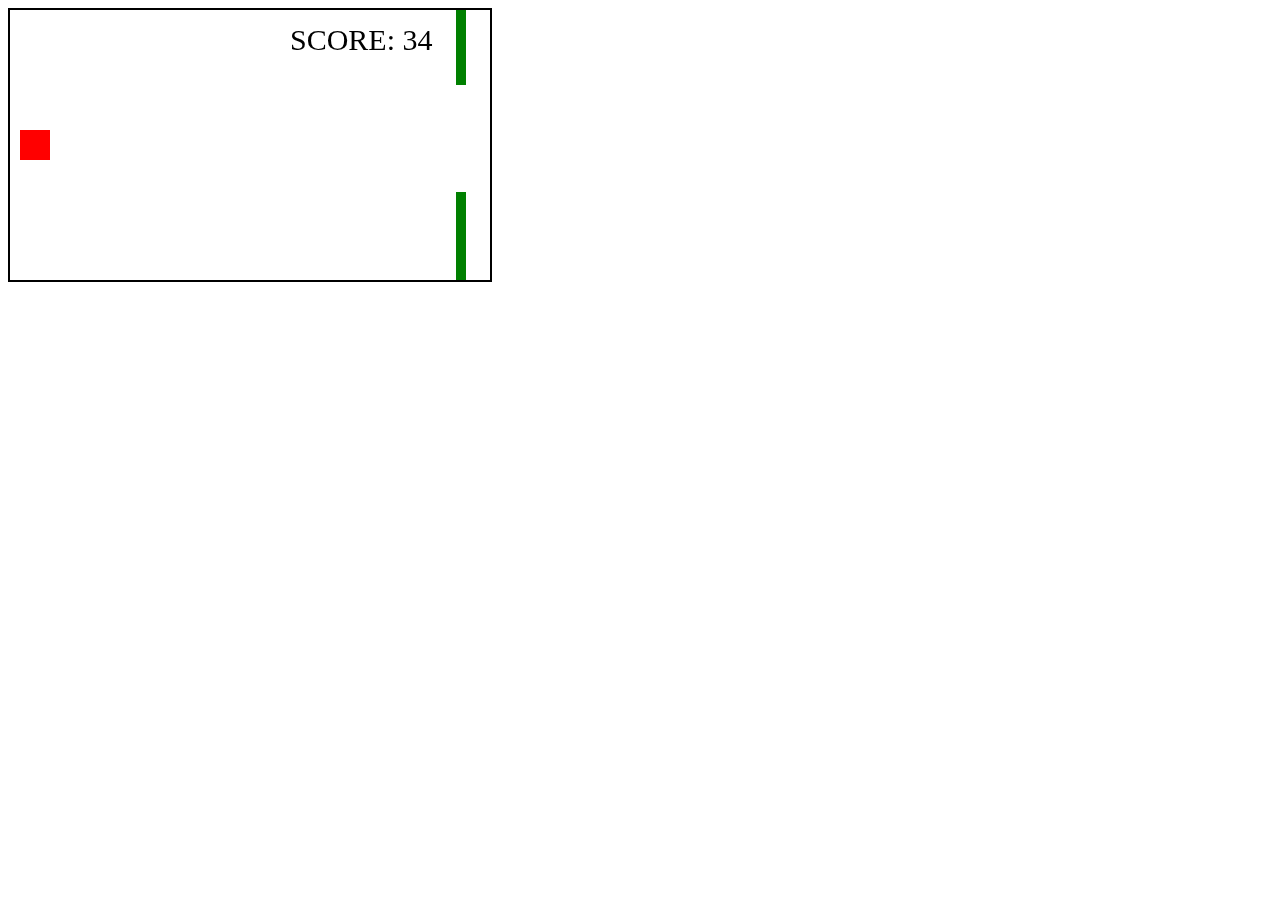
==== Desafio2/index.html @ dd801acc "Create index.html" ====
<!DOCTYPE html>
<html lang="en">
<head>
    <meta charset="UTF-8">
    <meta http-equiv="X-UA-Compatible" content="IE=edge">
    <meta name="viewport" content="width=device-width, initial-scale=1.0">
    <title>THE GAME</title>
</head>
<body onload="startGame()">
    <style>
        canvas {
    border: 2px solid #000000;
    background-color: #ffffff;
}
    </style>
    <script>
       var myGamePiece;
       var myObstacles = [];
       var myScore;
       function startGame() {
        myGamePiece = new component(30, 30, "red", 10, 120);
        myScore = new component("30px", "Consolas", "black", 280, 40, "text");
        myGameArea.start();
    }
    var myGameArea = {
        canvas : document.createElement("canvas"),
        start : function() {
            this.canvas.width = 480;
            this.canvas.height = 270;
            this.context = this.canvas.getContext("2d");
            document.body.insertBefore(this.canvas, document.body.childNodes[0]);
            this.frameNo = 0;
            this.interval = setInterval(updateGameArea, 20);
            window.addEventListener('keydown', function (e) {
                myGameArea.key = e.keyCode;
            })
            window.addEventListener('keyup', function (e) {
                myGameArea.key = false;
            })
        },
        clear : function() {
            this.context.clearRect(0, 0, this.canvas.width, this.canvas.height);
        },
        stop : function() {
            clearInterval(this.interval);
        }
    }
    function component(width, height, color, x, y, type) {
        this.type = type;
        this.width = width;
        this.height = height;
        this.speedX = 0;
        this.speedY = 0;    
        this.x = x;
        this.y = y;    
        this.update = function() {
            ctx = myGameArea.context;
            if (this.type == "text") {
                ctx.font = this.width + " " + this.height;
                ctx.fillStyle = color;
                ctx.fillText(this.text, this.x, this.y);
            } else {
                ctx.fillStyle = color;
                ctx.fillRect(this.x, this.y, this.width, this.height);
            }
        }
        this.newPos = function() {
            this.x += this.speedX;
            this.y += this.speedY;        
        }
        this.crashWith = function(otherobj) {
            var myleft = this.x;
            var myright = this.x + (this.width);
            var mytop = this.y;
            var mybottom = this.y + (this.height);
            var otherleft = otherobj.x;
            var otherright = otherobj.x + (otherobj.width);
            var othertop = otherobj.y;
            var otherbottom = otherobj.y + (otherobj.height);
            var crash = true;
            if ((mybottom < othertop) || (mytop > otherbottom) || (myright < otherleft) || (myleft > otherright)) {
                crash = false;
            }
            return crash;
        }
    }
    function updateGameArea() {
        var x, height, gap, minHeight, maxHeight, minGap, maxGap;
        for (i = 0; i < myObstacles.length; i += 1) {
            if (myGamePiece.crashWith(myObstacles[i])) {
                myGameArea.stop();
                return;
            } 
        }
        myGameArea.clear();
        myGameArea.frameNo += 1;
        if (myGameArea.frameNo == 1 || everyinterval(150)) {
            x = myGameArea.canvas.width;
            minHeight = 20;
            maxHeight = 200;
            height = Math.floor(Math.random()*(maxHeight-minHeight+1)+minHeight);
            minGap = 50;
            maxGap = 200;
            gap = Math.floor(Math.random()*(maxGap-minGap+1)+minGap);
            myObstacles.push(new component(10, height, "green", x, 0));
            myObstacles.push(new component(10, x - height - gap, "green", x, height + gap));
        }
        for (i = 0; i < myObstacles.length; i += 1) {
            myObstacles[i].speedX = -1;
            myObstacles[i].newPos();
            myObstacles[i].update();
        }
        myScore.text="SCORE: " + myGameArea.frameNo;
        myScore.update();
        myGamePiece.speedX = 0;
        myGamePiece.speedY = 0;
        if (myGameArea.key && myGameArea.key == 37) {myGamePiece.speedX = -1; }
        if (myGameArea.key && myGameArea.key == 39) {myGamePiece.speedX = 1; }
        if (myGameArea.key && myGameArea.key == 38) {myGamePiece.speedY = -1; }
        if (myGameArea.key && myGameArea.key == 40) {myGamePiece.speedY = 1; }
        myGamePiece.newPos();    
        myGamePiece.update();
    }
    function everyinterval(n) {
        if ((myGameArea.frameNo / n) % 1 == 0) {return true;}
        return false;
    }
    </script>
</body>
</html>
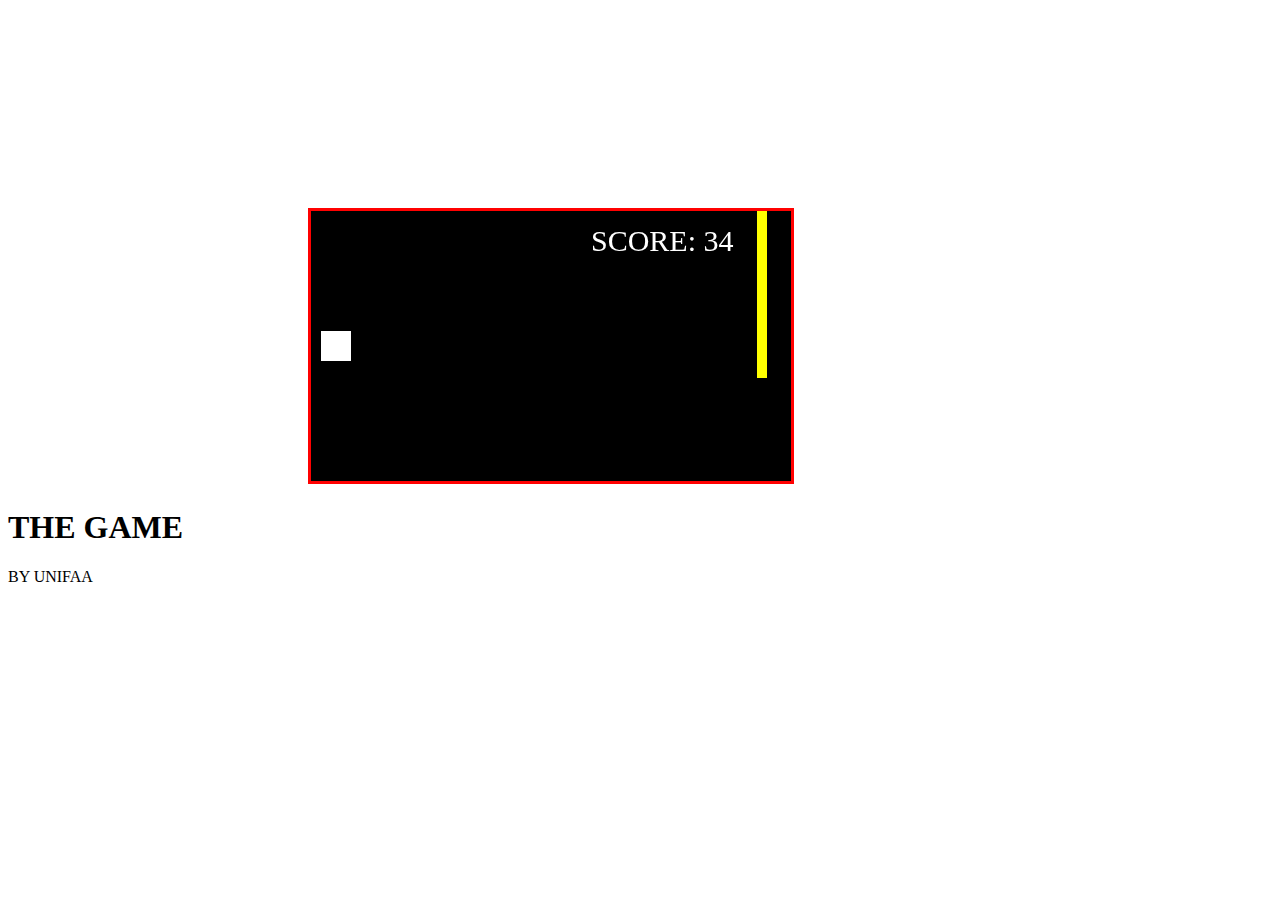
==== commit 518f41a6: "Update index.html" ====
--- a/Desafio2/index.html
+++ b/Desafio2/index.html
@@ -5,21 +5,28 @@
     <meta http-equiv="X-UA-Compatible" content="IE=edge">
     <meta name="viewport" content="width=device-width, initial-scale=1.0">
     <title>THE GAME</title>
+    <link rel="stylesheet" href="./index.css">
 </head>
 <body onload="startGame()">
+    <div id="author">
+        <h1>THE GAME</h1><SPan>BY UNIFAA</SPan>
+    </div>
     <style>
         canvas {
-    border: 2px solid #000000;
-    background-color: #ffffff;
+            margin-top: 200px;
+            margin-left: 300px;
+    border: 3px solid #ff0101;
+    background-color: #000000;
 }
     </style>
     <script>
        var myGamePiece;
        var myObstacles = [];
        var myScore;
+
        function startGame() {
-        myGamePiece = new component(30, 30, "red", 10, 120);
-        myScore = new component("30px", "Consolas", "black", 280, 40, "text");
+        myGamePiece = new component(30, 30, "white", 10, 120);
+        myScore = new component("30px", "Consolas", "white", 280, 40, "text");
         myGameArea.start();
     }
     var myGameArea = {
@@ -102,8 +109,8 @@
             minGap = 50;
             maxGap = 200;
             gap = Math.floor(Math.random()*(maxGap-minGap+1)+minGap);
-            myObstacles.push(new component(10, height, "green", x, 0));
-            myObstacles.push(new component(10, x - height - gap, "green", x, height + gap));
+            myObstacles.push(new component(10, height, "yellow", x, 0));
+            myObstacles.push(new component(10, x - height - gap, "yellow", x, height + gap));
         }
         for (i = 0; i < myObstacles.length; i += 1) {
             myObstacles[i].speedX = -1;
